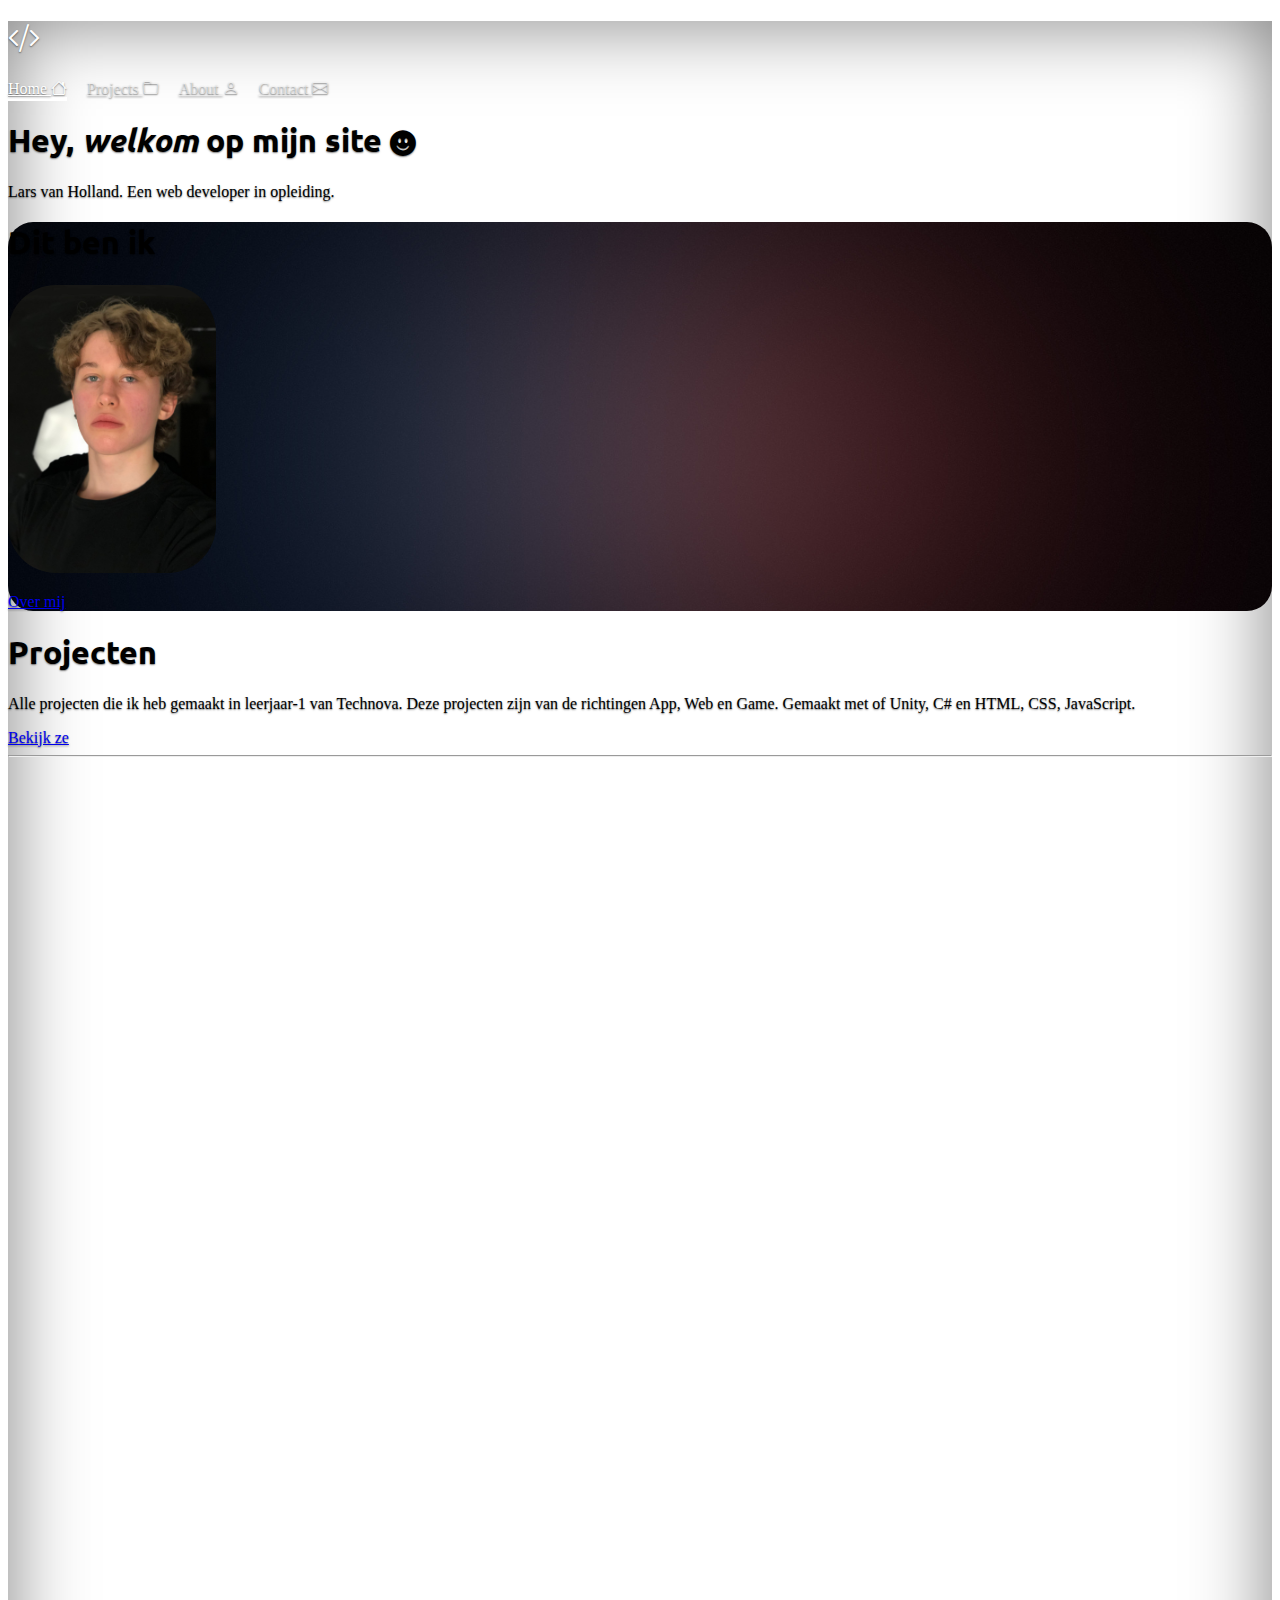
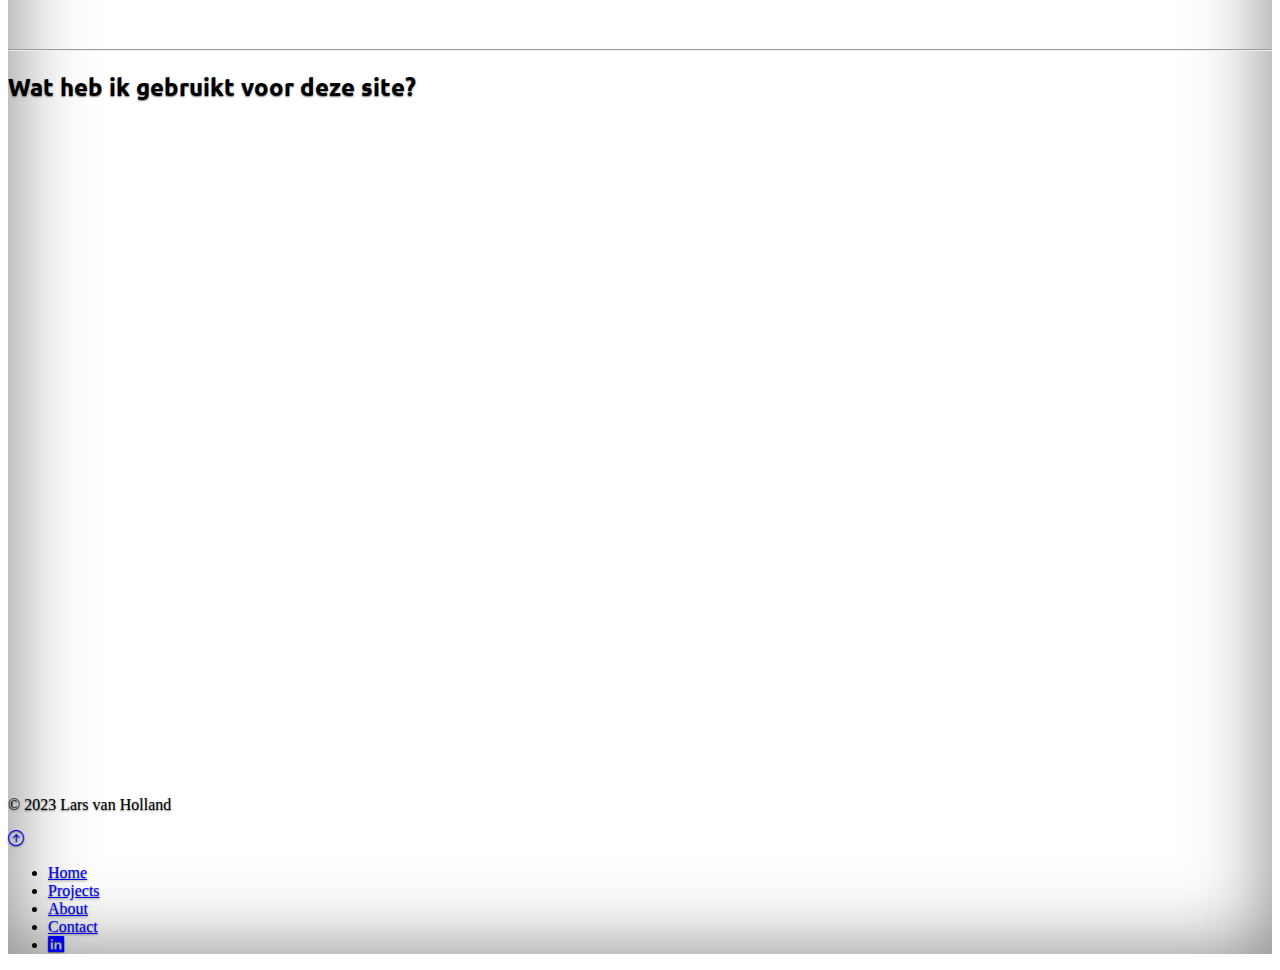
==== index.html @ f1135dad "random checkin" ====
<!--Bootstrap portfolio project-->
<!--
  Deze portfolio site is gemaakt voor school en is een project van 2 weken 
  Deze site word later vervangen door een site die ik maak in de zomer vakantie als mijn "echte portfolio"
  De opdracht is bedoeld om te leren hoe je een css framework moet gebruiken
-->
<!--Bootstrap portfolio project-->
<!DOCTYPE html>
<html lang="en" data-bs-theme="dark">
 <head>
    <meta charset="UTF-8">
    <meta http-equiv="X-UA-Compatible" content="IE=edge">
    <meta name="viewport" content="width=device-width, initial-scale=1.0">

     <!--Bootsrap css v5.3-->
     <link href="https://cdn.jsdelivr.net/npm/bootstrap@5.3.0-alpha3/dist/css/bootstrap.min.css" rel="stylesheet" integrity="sha384-KK94CHFLLe+nY2dmCWGMq91rCGa5gtU4mk92HdvYe+M/SXH301p5ILy+dN9+nJOZ" crossorigin="anonymous">
     <!--Bootstrap js v5.3-->
     <script defer src="https://cdn.jsdelivr.net/npm/bootstrap@5.3.0-alpha3/dist/js/bootstrap.bundle.min.js" integrity="sha384-ENjdO4Dr2bkBIFxQpeoTz1HIcje39Wm4jDKdf19U8gI4ddQ3GYNS7NTKfAdVQSZe" crossorigin="anonymous"></script>
     <!--Bootstrap icons v5.3-->
     <link rel="stylesheet" href="https://cdn.jsdelivr.net/npm/bootstrap-icons@1.10.5/font/bootstrap-icons.css">
 

 
     <!--custom css-->
     <link href="custom.css" rel="stylesheet">
     <!--custom js-->
     <script defer src="fade-in.js"></script>
      <title>Portfolio Bootstrap</title>
      <meta name="description" content="Mijn portfolio website">

    <!--Google Fonts begin-->
    <link rel="preconnect" href="https://fonts.googleapis.com">
    <link rel="preconnect" href="https://fonts.gstatic.com" crossorigin>
    <link href="https://fonts.googleapis.com/css2?family=Ubuntu&display=swap" rel="stylesheet">
    <!--Google Fonts end-->



    <link href="cover.css" rel="stylesheet">
    <link href="inline-shadow.css" rel="stylesheet">

</head>
<body class="d-flex vh-100 text-center text-bg-dark">



 
    


<div class="container d-flex w-100 h-100 p-5 mx-auto flex-column">
  <header class="mb-5">
    <div>
      <h1 class="float-md-start mb-0"><a class="bi bi-code-slash" href="index.html" style="color: white;"></a></h1>
      <nav class="nav nav-masthead justify-content-center float-md-end">
        <a class="nav-link fw-bold py-1 px-10 active" aria-current="page" href="">Home <i class="bi bi-house"></i></a>
        <a class="nav-link fw-bold py-1 px-10" href="projects.html">Projects <i class="bi bi-folder"></i></a>
        <a class="nav-link fw-bold py-1 px-10" href="AboutMe.html">About <i class="bi bi-person"></i></a>
        <a class="nav-link fw-bold py-1 px-10" href="Contact.php">Contact <i class="bi bi-envelope"></i></a>
      </nav>
    </div>
  </header>











  <!--delete vh-100 om te kijken wat er gebeurt-->
  <!--Dit ben ik-->


  <main class="px-3 vh-100">
    <h1 class="text-style-ubuntu">Hey, <i class="text-warning">welkom</i> op mijn site <i class="bi bi-emoji-smile-fill" style="font-size: 0.8em;"></i></h1>
    <p class="lead p-3">Lars van Holland. Een web developer in opleiding.</p>
    <p class="lead p-4"></p>

    <div class="p-5 mb-5 rounded-4 custom-background">
        <div class="container-fluid py-5">
          <h1 class="display-6 fw-bold text-style-ubuntu">Dit ben ik</h1>
          <p class="col-md-12 fs-6">
            <div class="container">
              <div class="row">
                <div class="col d-flex justify-content-center">
                  <img src="jpegs/Lars-van-Holland.jpg" class="pill-image project-img" alt="Your Image">
                </div>
              </div>
            </div>
          </p>
          <a class="btn btn-outline-warning" px-4 href="AboutMe.html" role="button">Over mij</a>
          </div>
      </div>
      <!--Dit ben ik-->




      <!--Projecten knop-->


      <div class="px-4 py-5 my-5 text-center">
        <div class="p-5 mb-3 rounded-2 project-banner"></div>
        <h1 class=" p-2 display-5 fw-bold text-body-emphasis text-style-ubuntu">Projecten</h1>
        <div class="col-lg-6 mx-auto">
          <p class="lead mb-4">Alle projecten die ik heb gemaakt in leerjaar-1 van Technova. Deze projecten zijn van de richtingen App, Web en Game. Gemaakt met of Unity, C# en HTML, CSS, JavaScript.</p>
          <div class="d-grid gap-2 d-sm-flex justify-content-sm-center">
            <a class="btn btn-outline-warning btn-lg" px-4 href="projects.html" role="button">Bekijk ze</a>

          </div>
        </div>
      </div>


      <!--Projecten knop-->


      <hr class="featurette-divider">


        <!-- Three columns of text below the carousel -->
        <div class="row">

          <div class="py-5 col-lg-6 HiddenElement-1">
            <img src="SVG/logo-v2.svg">
            <h3 class="fw-normal text-style-ubuntu">Studie</h3>
            <p>Ik ben sinds 2022 student bij <i class="text-info">Technova</i> en volg de opleiding SOFTWARE DEVELOPER (BOL) - EDE, Als richting heb ik <i class="text-info">Web</i> gekozen. Deze richting heb ik gekozen om dat hij meer creatieve vrijheid heeft dan de andere richtingen.</p>
            <div class="container">
            <a class="btn btn-outline-warning px-4" href="https://www.technovacollege.nl/opleidingen/software-developer-bol-ede" target="_blank" role="button">Bekijk de opleiding die ik volg</a>
            </div>
          </div>
          
          <div class="py-5 col-lg-6 HiddenElement-2">
            <img src="SVG/Motivated-2color-v3.svg"> <!--svg veels te groot kweet niet hoe ik hem anders goed laat scalen-->
            <h3 class="fw-normal text-style-ubuntu">Passies, inspiraties, drijfveren</h3>
            <p>Ik ben een actief persoon die houdt van sporten met een bewondering voor het creëren van interessanten of mooie dingen, onder andere Websites. Later in mijn carrière zou ik websites zoals deze willen kunnen maken.</p>
            </p>
            <div class="container">
              <a class="btn btn-outline-warning  px-4" href="https://p5aholic.me/projects/" target="_blank"> Keita Yamada</a>  
              <a class="btn btn-outline-warning  px-4" href="https://www.thecraftsmen.tech/" target="_blank"> Craftsmen</a>
              <a class="btn btn-outline-warning  px-4" href="https://bruno-simon.com/" target="_blank">bruno-simon</a></p>
            </div>
          </div>

        </div>
    
    
        
    

      <hr class="featurette-divider">



      <h2 class="fw-normal py-5 text-style-ubuntu">Wat heb ik gebruikt voor deze site?</h2>
      <div class="row">

        <div class="py-5 col-lg-4 HiddenElement-1">
          <img src="PNG/css3-logo.png" alt="html5-logo" class="img-fluid img-responsive-small">
          <h2 class="fw-normal">CSS</h2>
          <p>Deze website is gemaakt met behulp van <a href="https://getbootstrap.com/">Bootstrap 5.3</a>, <a href="https://fonts.google.com/">Google Fonts</a> en wat eigen CSS. Het resultaat is een consistent en goed functionerende site.</p>
        </div><!-- /.col-lg-4 -->

        <div class="py-5 col-lg-4 HiddenElement-3">
          <img src="PNG/html5-logo.png" alt="html5-logo" class="img-fluid img-responsive-small">
          <h2 class="fw-normal">HTML</h2>
          <p>Ik heb hier niet veel specials meegedaan, maar als je de code wilt bekijken of gebruiken kan je hieronder clicken om de source code van de site te downloaden.</p>

            <!--Download Button (Aan het einde van dit project moet je hem in een zip doen en hem als downloadable maken)-->
            <form method="get" action="file.doc">
            <button class="btn btn-info" type="submit">Download!</button>
            </form>
            <!--Download Button-->

        </div><!-- /.col-lg-4 -->

        <div class="py-5 col-lg-4 HiddenElement-2">
          <img src="PNG/Javascript-Logo-edited.png" alt="html5-logo" class="img-fluid img-responsive-medium-small">
          <h2 class="fw-normal">JavaScript</h2>
          <p>Voor deze site is niet veel JavaScript gebruikt. Ik hoop dat ik in de toekomst hier zelf meer mee kan doen en meer uit mijn hoofd in plaats van tutorials.</p>
        </div><!-- /.col-lg-4 -->

      </div><!-- /.row -->

      <div class="container">
        <footer class="d-flex flex-wrap justify-content-between align-items-center py-3 my-4 border-top">
          <p class="col-md-4 mb-0 text-body-secondary">&copy; 2023 Lars van Holland</p>
      
          <a href="#" class="col-md-4 d-flex align-items-center justify-content-center mb-3 mb-md-0 me-md-auto link-body-emphasis text-decoration-none">
            <i class="bi bi-arrow-up-circle"></i>
          </a>
      
          <ul class="nav col-md-4 justify-content-end">
            <li class="nav-item"><a href="#" class="nav-link px-2 text-body-secondary">Home</a></li>
            <li class="nav-item"><a href="projects.html" class="nav-link px-2 text-body-secondary">Projects</a></li>
            <li class="nav-item"><a href="AboutMe.html" class="nav-link px-2 text-body-secondary">About</a></li>
            <li class="nav-item"><a href="Contact.php" class="nav-link px-2 text-body-secondary">Contact</a></li>
            <li class="nav-item"><a href="https://www.linkedin.com/in/lars-van-holland-754a7b269/" class="nav-link px-2 text-body-secondary"><i class="bi bi-linkedin"></i></a></li>
          </ul>
        </footer>
      </div>
      

      
  </main>
</div>

</body>
</html>
---- custom.css ----
body{
  overflow-x: hidden; /* Om horizontalen scroll bar te disabelen*/
}

body::-webkit-scrollbar {
  width: 0.5em;
}

body::-webkit-scrollbar-track {
  background-color: transparent;
}

body::-webkit-scrollbar-thumb {
  background-color: #888; /* #212529 zodat hij invisible word 212529 is de zelfde hex als achtergrond*/
  /*border-radius: 1em; maakt de hoeken rond */
}

body::-webkit-scrollbar-thumb:hover {
  background-color: #555;
}


  .pill-image {
    border-radius: 3em; /* Pass de value aan om de pill shape te veranderen*/
    object-fit: cover;
    width: 13em; 
    height: 18em; 
    transition: all ease 0.3s;
  }

  .pill-image:hover{
    transform: scale(1.05);
  }
  
  .rounded-pill-image {
    border-radius: 50%/100px 100px 100px 100px; /* Creates rounded top and bottom */
  }
  .custom-background {
    position: relative;
    z-index: 0;
  }

  .img-responsive-small{
    max-width: 5em;
    height: auto;
  }
  
  .img-responsive-medium-small{
    max-width: 7em;
    height: auto;
  }

  .img-responsive-medium{
    max-width: 10em;
    height: auto;
  }

  .img-responsive-big{
    max-width: 25em;
    height: auto;
  }

  .img-hover:hover{
    transform: scale(1.05);
  }



  



  .text-style-ubuntu{
    font-family: 'Ubuntu', sans-serif;
  }






  

  .project-img {
    transition: all 0.3s ease;
  }
  
  .project-container {
    position: relative;
    display: inline-block;
  }
  
  .project-container:hover .project-img {
    transform: scale(1.05);
    filter: blur(0.1em);
  }
  
  .project-button {
    position: absolute;
    top: 50%;
    left: 50%;
    transform: translate(-50%, -50%);
    width: 10em;
    height: 10em;
    border-radius: 50%;
    background-color: #ffc107;
    display: flex;
    align-items: center;
    justify-content: center;
    color: #fff;
    font-size: 1.5em;
    font-weight: bold;
    text-align: center;
    text-decoration: none;
    color: #171717;
    opacity: 0;
    transition: opacity 0.3s ease;
  }
  
  .project-container:hover .project-button {
    opacity: 1;
  }
  
  .project-button:hover {
    text-decoration: none;
  }
  
  
  
  












  .custom-background::before {
    content: '';
    position: absolute;
    top: 0;
    left: 0;
    right: 0;
    bottom: 0;
    background-image: url('jpegs/simple-gradient.jpg');
    background-size: cover;
    background-position: center;
    background-repeat: no-repeat;
    opacity: 1; 
    z-index: -1;
    border-radius: 25px; /* Adjust value change roundness */
  }

  
  .project-banner {
    position: relative;
    overflow: hidden;
    border-radius: 25px;
    background-size: cover;
    background-position: center;
  }
  
  
  .project-banner::before {
    content: '';
    position: absolute;
    top: 0;
    left: 0;
    right: 0;
    bottom: 0;
    background-image: url('jpegs/Banner-image-projecten-bootstrap-portfolio-2.jpg');
    background-size: cover;
    background-position: center;
    background-repeat: no-repeat;
    opacity: 1;
    z-index: -1;
    border-radius: 25px;
  }







.HiddenElement-1 {
  opacity: 0;
  filter: blur(5px);
  transform: translateX(-100%);
  transition: all 1s;
}
  
.SeenElement-1 {
  opacity: 1;
  filter: blur(0);
  transform: translateX(0);
}




.HiddenElement-2{
  opacity: 0;
  filter: blur(5px);
  transform: translateX(+100%); /*Deze komt van de rechter kant van het scherm*/
  transition: all 1s;
  /*transition-delay: 0.25s;*/
}

.SeenElement-2{
  opacity: 1;
  filter: blur(0);
  transform: translateX(0);
}

.HiddenElement-3{
  opacity: 0;
  filter: blur(5px);
  transform: translateY(+25%); /*Deze komt van de rechter kant van het scherm*/
  transition: all 1s;
}

.SeenElement-3{
  opacity: 1;
  filter: blur(0);
  transform: translateY(0);
}
---- cover.css ----
/*
 * Globals
 */





/*
 * Base structure
 */

body {
  text-shadow: 0 .05rem .1rem rgba(0, 0, 0, .5);
  box-shadow: inset 0 0 5rem rgba(0, 0, 0, .5);
}

.cover-container {
  max-width: 42em;
}


/*
 * Header
 */

.nav-masthead .nav-link {
  color: rgba(255, 255, 255, .5);
  border-bottom: .25rem solid transparent;
}

.nav-masthead .nav-link:hover,
.nav-masthead .nav-link:focus {
  border-bottom-color: rgba(255, 255, 255, .25);
}

.nav-masthead .nav-link + .nav-link {
  margin-left: 1rem;
}

.nav-masthead .active {
  color: #fff;
  border-bottom-color: #fff;
}
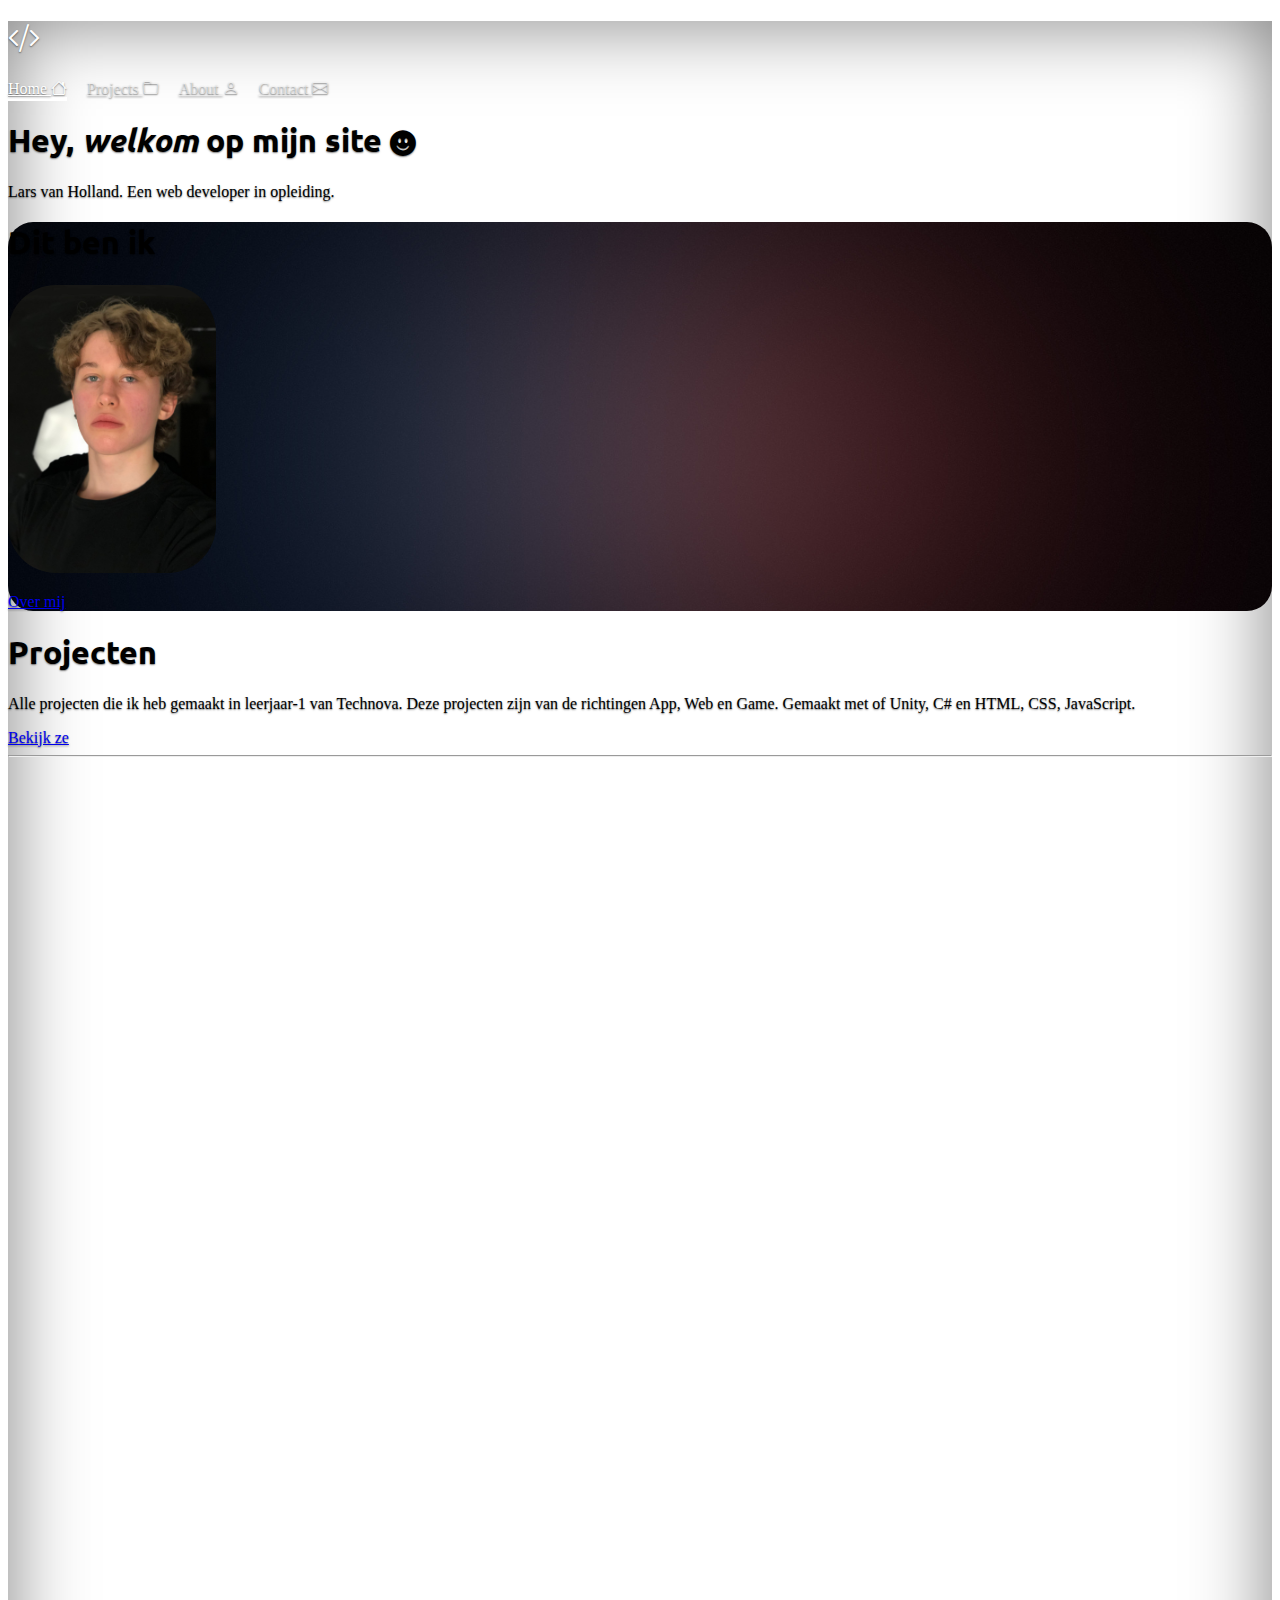
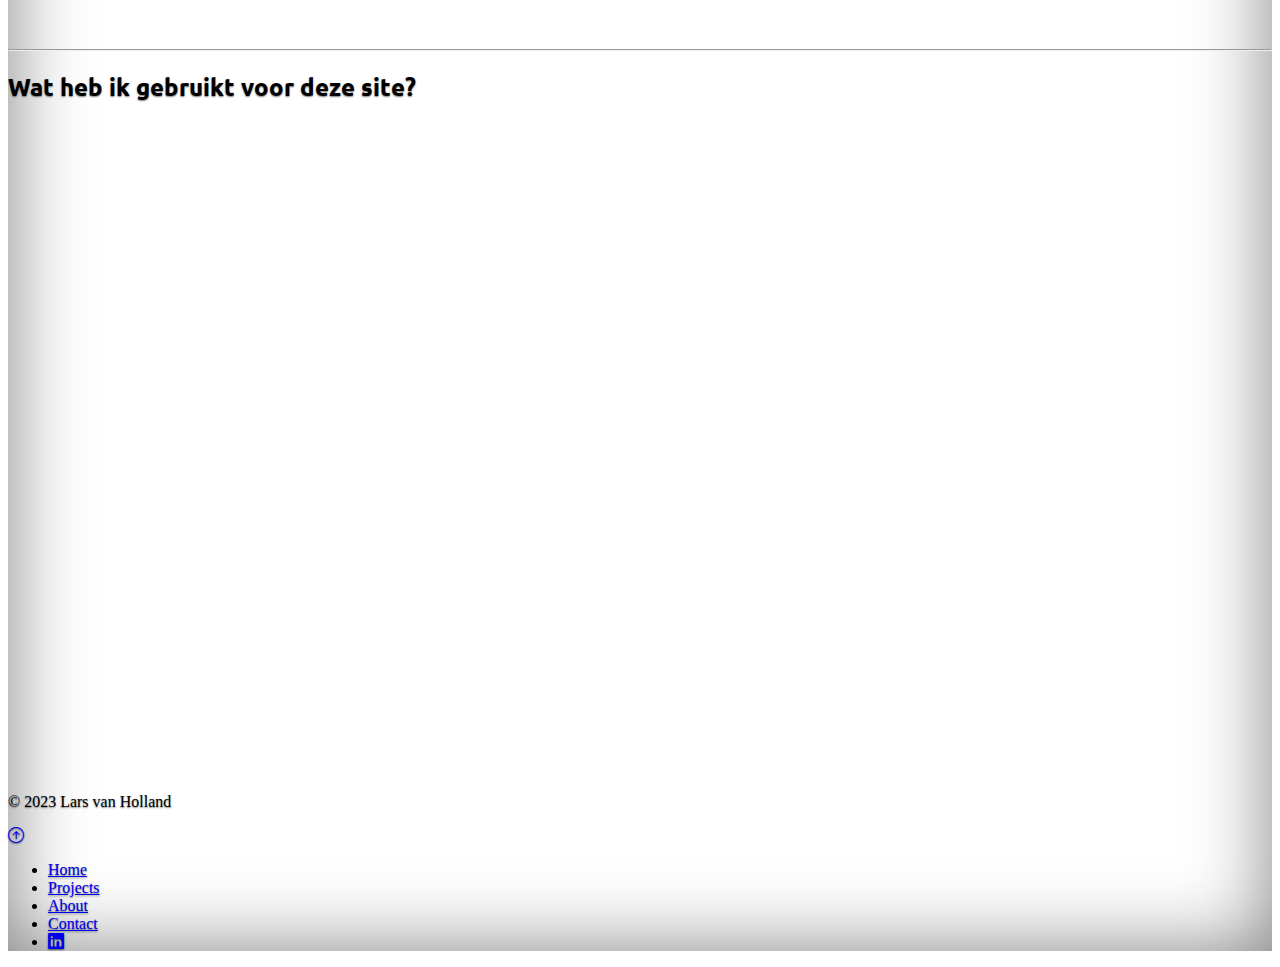
==== commit b01d87e9: "Final day checkin" ====
--- a/index.html
+++ b/index.html
@@ -168,14 +168,8 @@
         <div class="py-5 col-lg-4 HiddenElement-3">
           <img src="PNG/html5-logo.png" alt="html5-logo" class="img-fluid img-responsive-small">
           <h2 class="fw-normal">HTML</h2>
-          <p>Ik heb hier niet veel specials meegedaan, maar als je de code wilt bekijken of gebruiken kan je hieronder clicken om de source code van de site te downloaden.</p>
-
-            <!--Download Button (Aan het einde van dit project moet je hem in een zip doen en hem als downloadable maken)-->
-            <form method="get" action="file.doc">
-            <button class="btn btn-info" type="submit">Download!</button>
-            </form>
-            <!--Download Button-->
-
+          <p>Ik heb hier niet veel specials meegedaan, maar als je de code wilt bekijken of gebruiken kan je hieronder clicken om de github pagina te zien van dit project</p>
+          <a type="button" href="https://github.com/FilterdWater/BootStrap-Portfolio-Website/tree/main" class="btn btn-outline-warning"><i class="bi bi-github"></i></a>
         </div><!-- /.col-lg-4 -->
 
         <div class="py-5 col-lg-4 HiddenElement-2">
